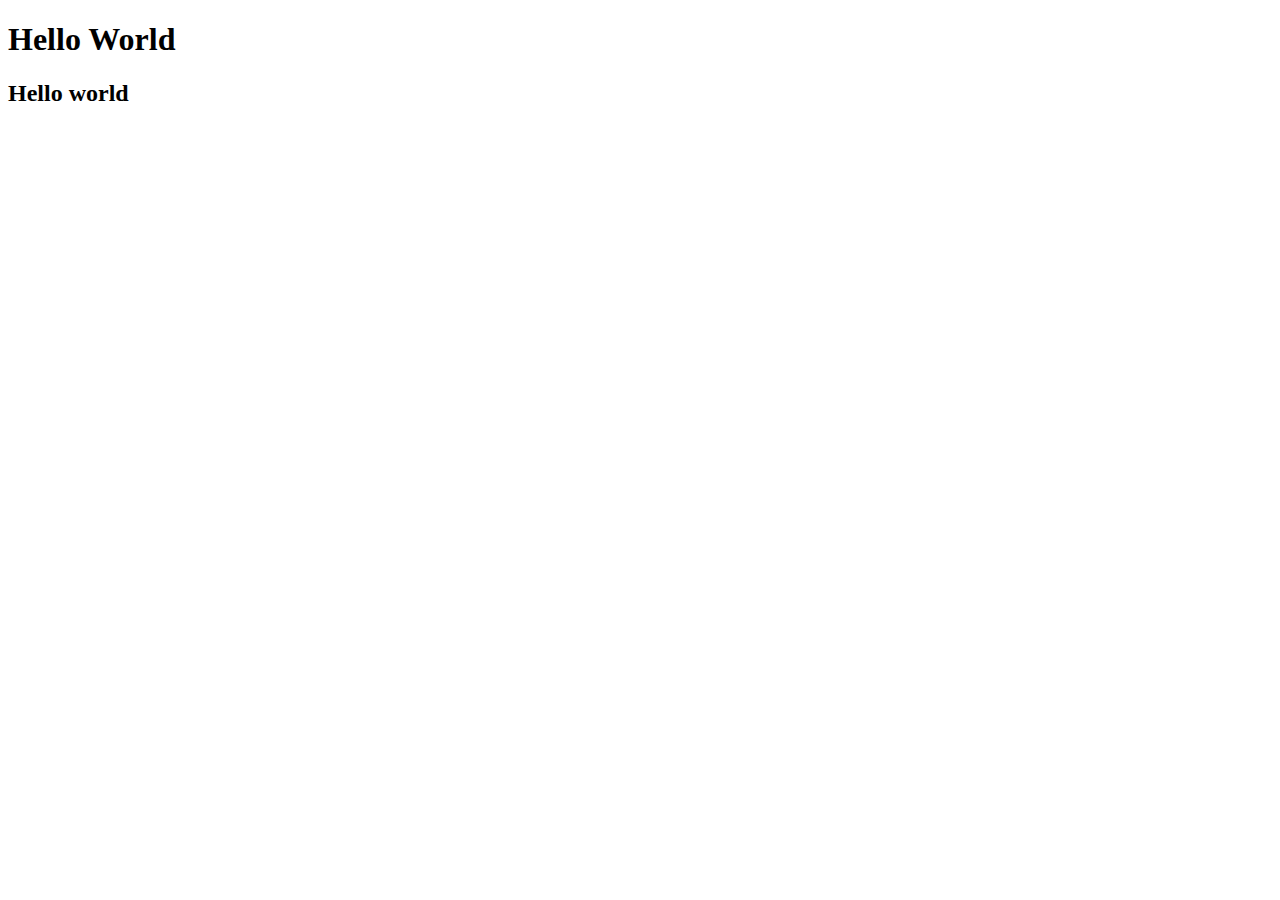
==== form.html @ 219194b1 "first commit" ====
<!DOCTYPE html>
<html lang="en">
<head>
    <meta charset="UTF-8">
    <meta http-equiv="X-UA-Compatible" content="IE=edge">
    <meta name="viewport" content="width=device-width, initial-scale=1.0">
    <title>Document</title>
</head>
<body>
    <h1>Hello World</h1>
    <h2>Hello world</h2>
</body>
</html>
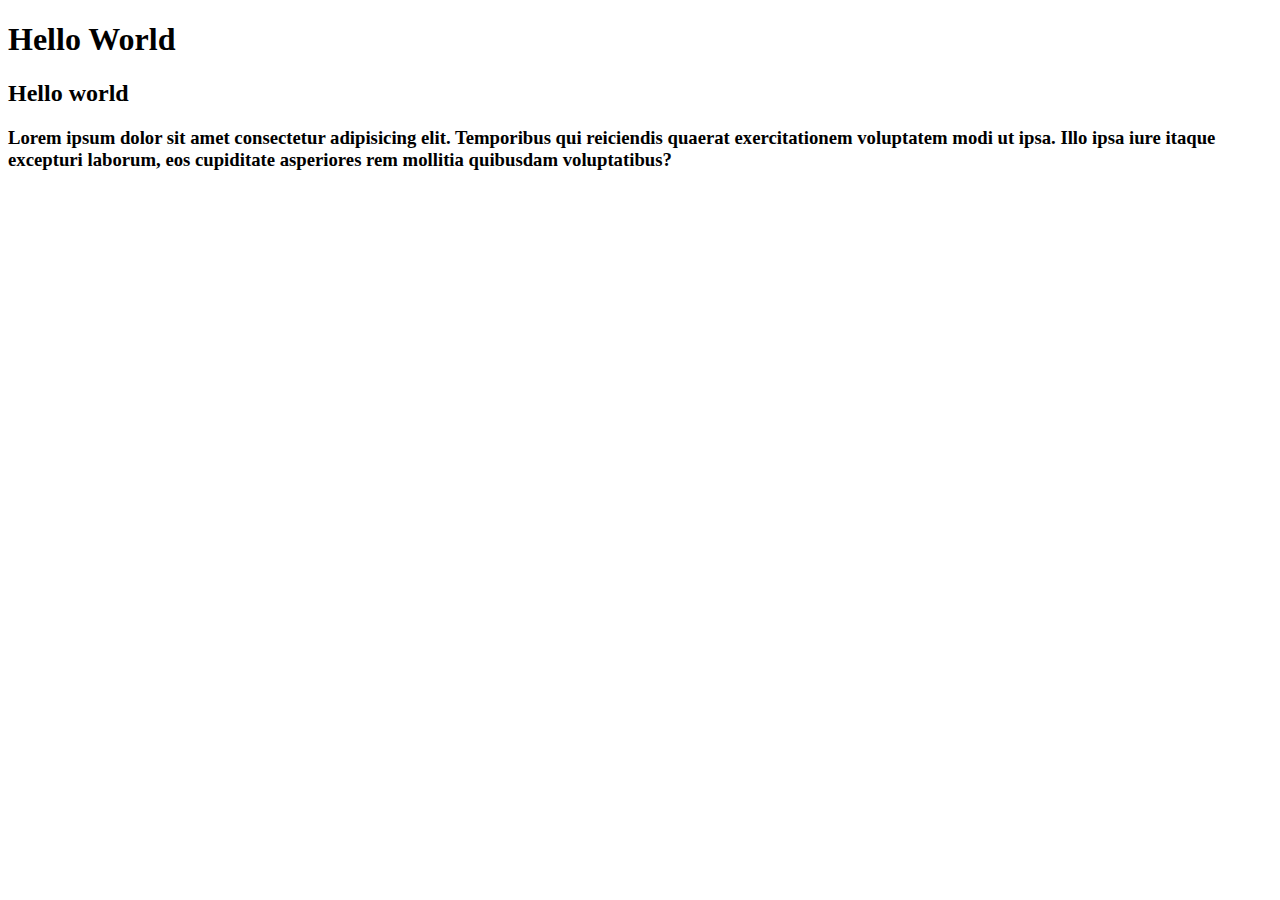
==== commit b65bbdbd: "1st commit" ====
--- a/form.html
+++ b/form.html
@@ -9,5 +9,6 @@
 <body>
     <h1>Hello World</h1>
     <h2>Hello world</h2>
+    <h3>Lorem ipsum dolor sit amet consectetur adipisicing elit. Temporibus qui reiciendis quaerat exercitationem voluptatem modi ut ipsa. Illo ipsa iure itaque excepturi laborum, eos cupiditate asperiores rem mollitia quibusdam voluptatibus?</h3>
 </body>
 </html>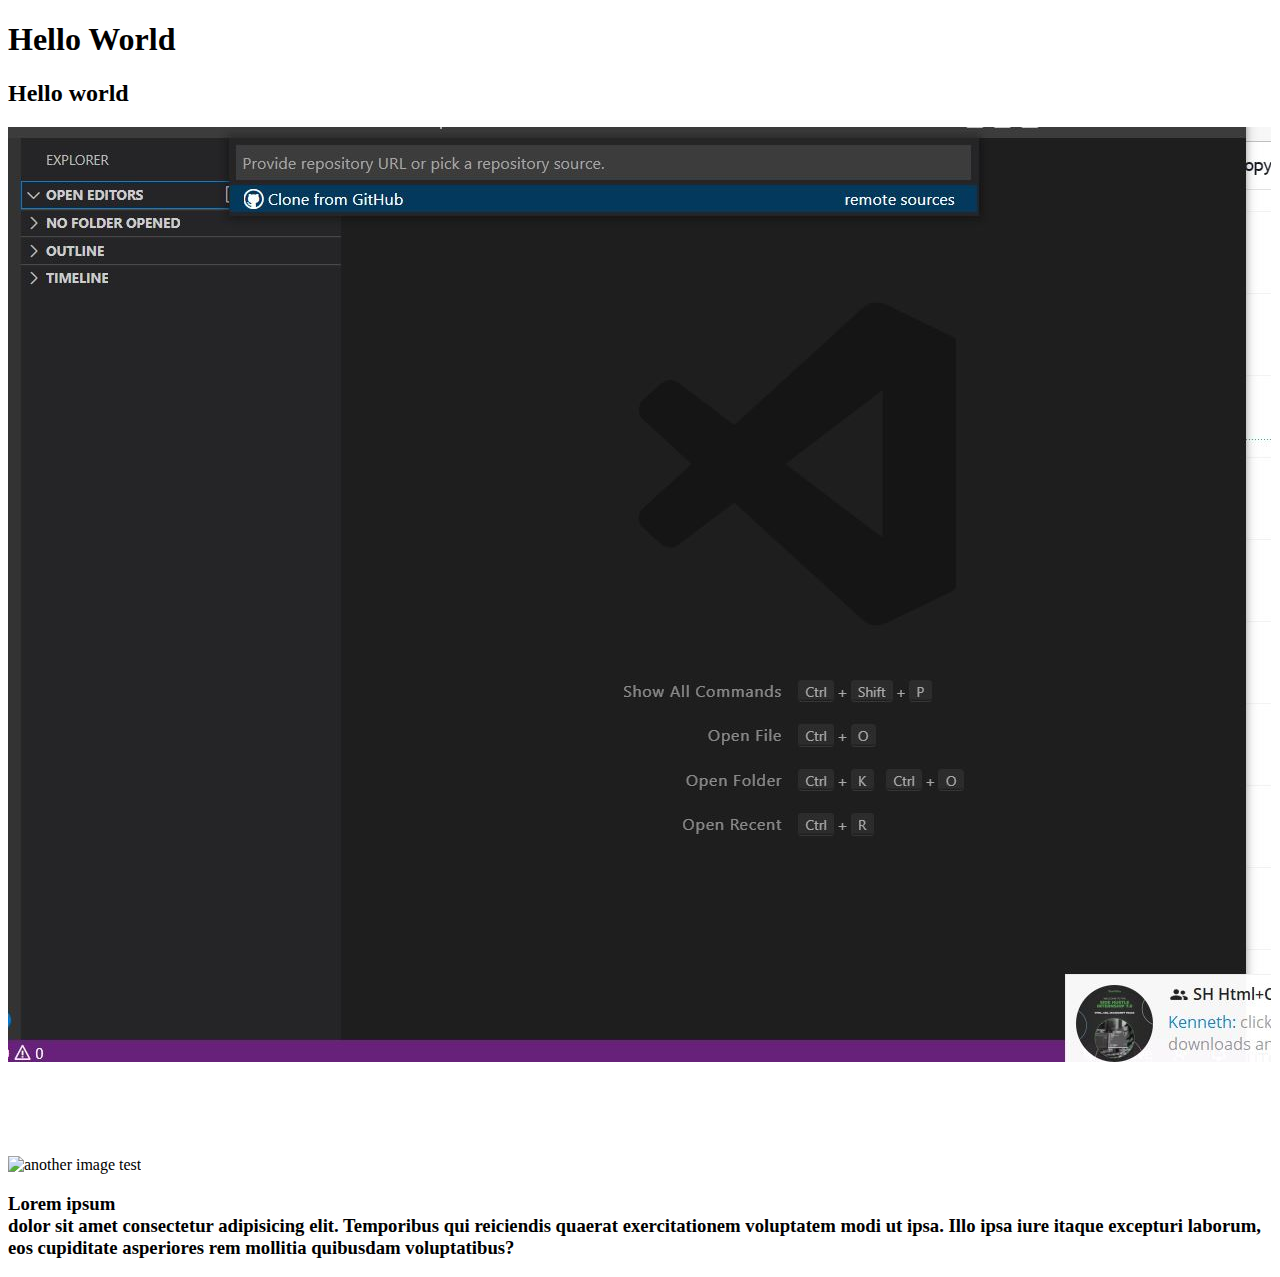
==== commit c5f42930: "3rd commit test" ====
--- a/form.html
+++ b/form.html
@@ -4,11 +4,19 @@
     <meta charset="UTF-8">
     <meta http-equiv="X-UA-Compatible" content="IE=edge">
     <meta name="viewport" content="width=device-width, initial-scale=1.0">
-    <title>Document</title>
+    <title>Document 1</title>
 </head>
 <body>
     <h1>Hello World</h1>
     <h2>Hello world</h2>
-    <h3>Lorem ipsum dolor sit amet consectetur adipisicing elit. Temporibus qui reiciendis quaerat exercitationem voluptatem modi ut ipsa. Illo ipsa iure itaque excepturi laborum, eos cupiditate asperiores rem mollitia quibusdam voluptatibus?</h3>
+    <img src="Week 1 Lesson one Lecture report!\image test\eudiwuebdejk.JPG" alt="another image test">
+    <br>
+    <br>
+    <br>
+    <br>
+    <br>
+    <br>
+    <img src="Week 1 Lesson one Lecture report!\image test\IMG_20220915_153210_9.jpg" alt="another image test">
+    <h3>Lorem ipsum <br>dolor sit amet consectetur adipisicing elit. Temporibus qui reiciendis quaerat exercitationem voluptatem modi ut ipsa. Illo ipsa iure itaque excepturi laborum, eos cupiditate asperiores rem mollitia quibusdam voluptatibus?</h3>
 </body>
 </html>